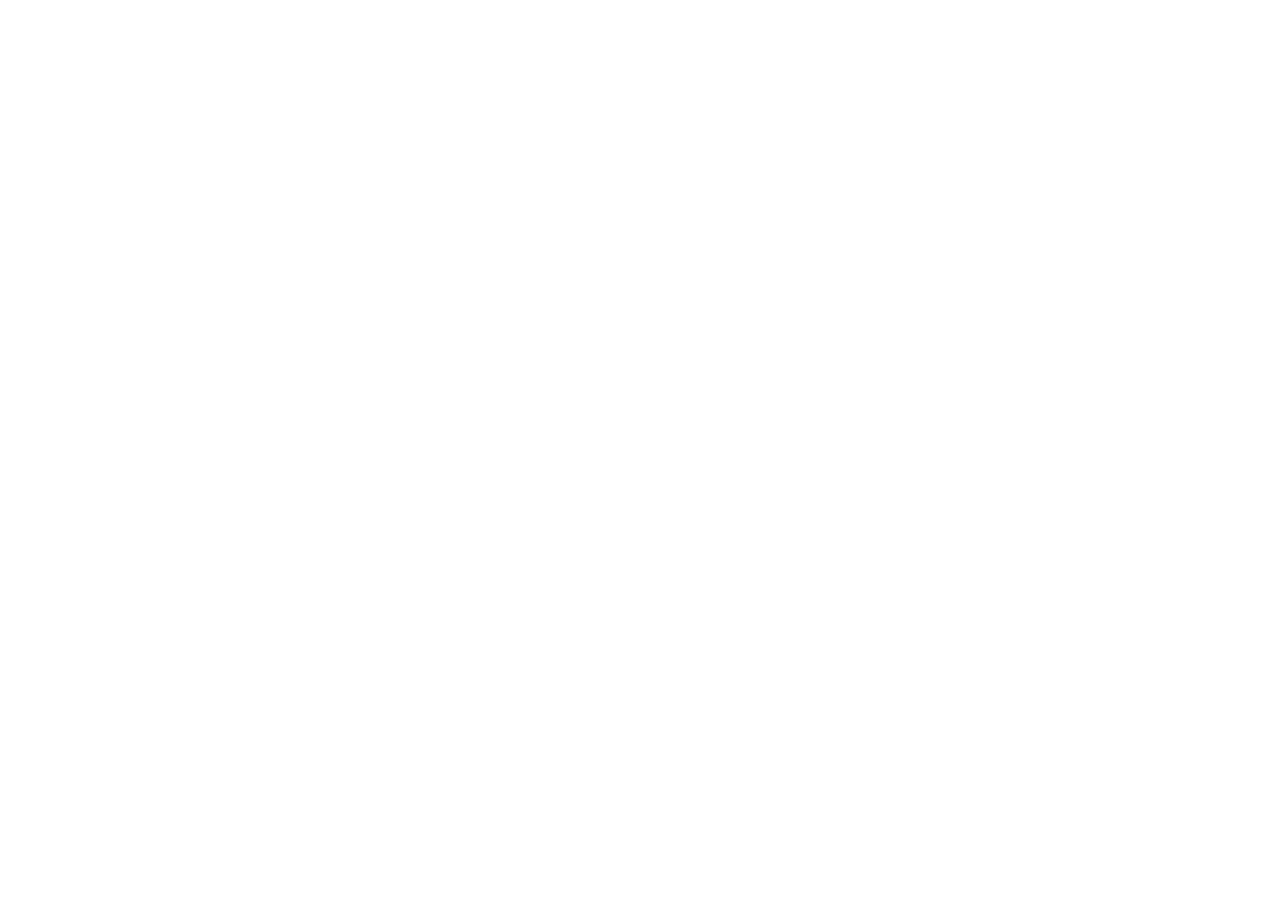
==== infinity-scroll/index.html @ 28ac8ee1 "start infinity scroll project" ====
<!DOCTYPE html>
<html lang="en">
<head>
    <meta charset="UTF-8">
    <meta name="viewport" content="width=device-width, initial-scale=1.0">
    <title>Infinity Scroll</title>
    <link rel="icon" type="image/svg" href="favicon.svg">
    <link rel="stylesheet" href="https://cdnjs.cloudflare.com/ajax/libs/font-awesome/5.15.2/css/all.min.css">
    <link rel="stylesheet" href="style.css">
</head>
<body>
    <!-- Script -->
    <script src="script.js"></script>
</body>
</html>
---- infinity-scroll/style.css ----
html {
    box-sizing: border-box;
    /* prevents padding from adding extra width or height to the page */
}

body {
    margin: 0;
    min-height: 100vh;
    /* vh = viewport height / body takes the entire height of the viewport */
}
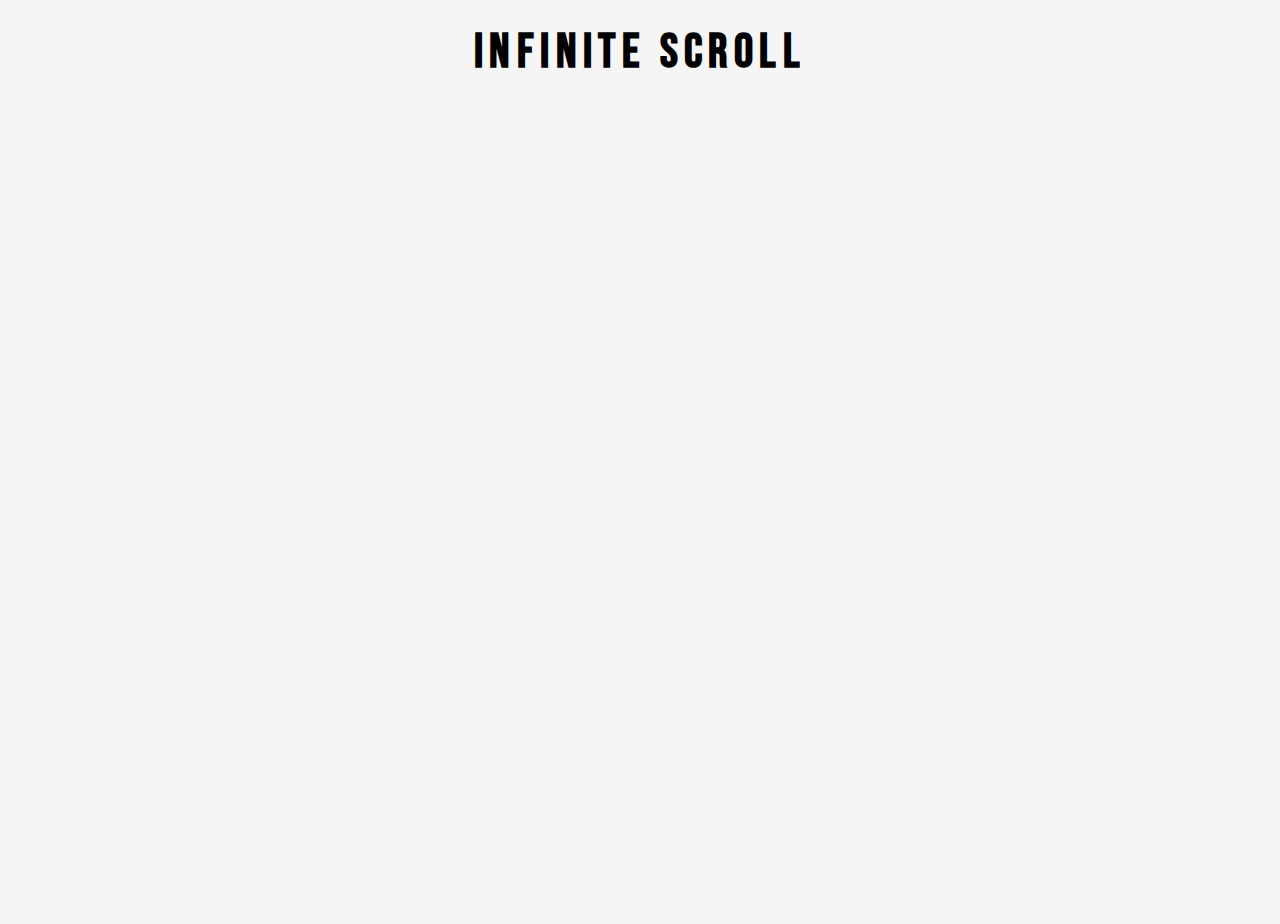
==== commit 66126ed2: "create html elements and add CSS for infinity-scroll project" ====
--- a/infinity-scroll/index.html
+++ b/infinity-scroll/index.html
@@ -9,6 +9,20 @@
     <link rel="stylesheet" href="style.css">
 </head>
 <body>
+    <!-- Title -->
+    <h1>Infinite Scroll</h1>
+
+    <!-- Loader -->
+    <div class="loader" id="loader" hidden>
+        <img src="loading.svg" alt="">
+    </div>
+    <!-- Image Container -->
+    <div class="image-container" id="image-container">
+        <img src="https://images.unsplash.com/photo-1608809421615-c5a1a3263893?ixlib=rb-1.2.1&ixid=MXwxMjA3fDB8MHxwaG90by1wYWdlfHx8fGVufDB8fHw%3D&auto=format&fit=crop&w=882&q=80" alt="">
+        <img src="https://images.unsplash.com/photo-1567582637367-a813b61c1df1?ixid=MXwxMjA3fDB8MHxwaG90by1wYWdlfHx8fGVufDB8fHw%3D&ixlib=rb-1.2.1&auto=format&fit=crop&w=2100&q=80" alt="">
+        <img src="https://images.unsplash.com/photo-1601403607678-6d6515e458ef?ixid=MXwxMjA3fDB8MHx0b3BpYy1mZWVkfDIzfExwWnpVdVFhODBRfHxlbnwwfHx8&ixlib=rb-1.2.1&auto=format&fit=crop&w=900&q=60" alt="">
+        <img src="https://images.unsplash.com/photo-1610641817203-ae190508a9e2?ixid=MXwxMjA3fDB8MHx0b3BpYy1mZWVkfDI5fExwWnpVdVFhODBRfHxlbnwwfHx8&ixlib=rb-1.2.1&auto=format&fit=crop&w=900&q=60" alt="">
+    </div>
     <!-- Script -->
     <script src="script.js"></script>
 </body>
--- a/infinity-scroll/style.css
+++ b/infinity-scroll/style.css
@@ -1,3 +1,5 @@
+@import url('https://fonts.googleapis.com/css2?family=Bebas+Neue&display=swap');
+
 html {
     box-sizing: border-box;
     /* prevents padding from adding extra width or height to the page */
@@ -6,5 +8,53 @@
 body {
     margin: 0;
     min-height: 100vh;
-    /* vh = viewport height / body takes the entire height of the viewport */
+    font-family: Bebas Neue, sans-serif;
+    background: whitesmoke;
+}
+
+h1 {
+    text-align: center;
+    margin-top: 1.5rem;
+    margin-bottom: 1rem;
+    font-size: 3rem;
+    letter-spacing: 0.4rem;
+}
+
+.loader {
+    position: fixed;
+    top: 0;
+    bottom: 0;
+    left: 0;
+    right: 0;
+    background: rgba(255, 255, 255, 0.7);
+}
+
+.loader img {
+    position: fixed;
+    top: 50%;
+    left: 50%;
+    transform: translate(-50%, -50%);
+}
+
+.image-container {
+    margin: 1rem 30%;
+}
+
+.image-container img {
+    width: 100%;
+    margin-top: 0.4rem;
+}
+
+@media screen and (max-width: 600px) {
+    h1 {
+        font-size: 2.5rem;
+    }
+
+    .image-container {
+        margin: 1rem;
+    }
+
+    .image-container img {
+        margin-top: 0.4rem;
+    }
 }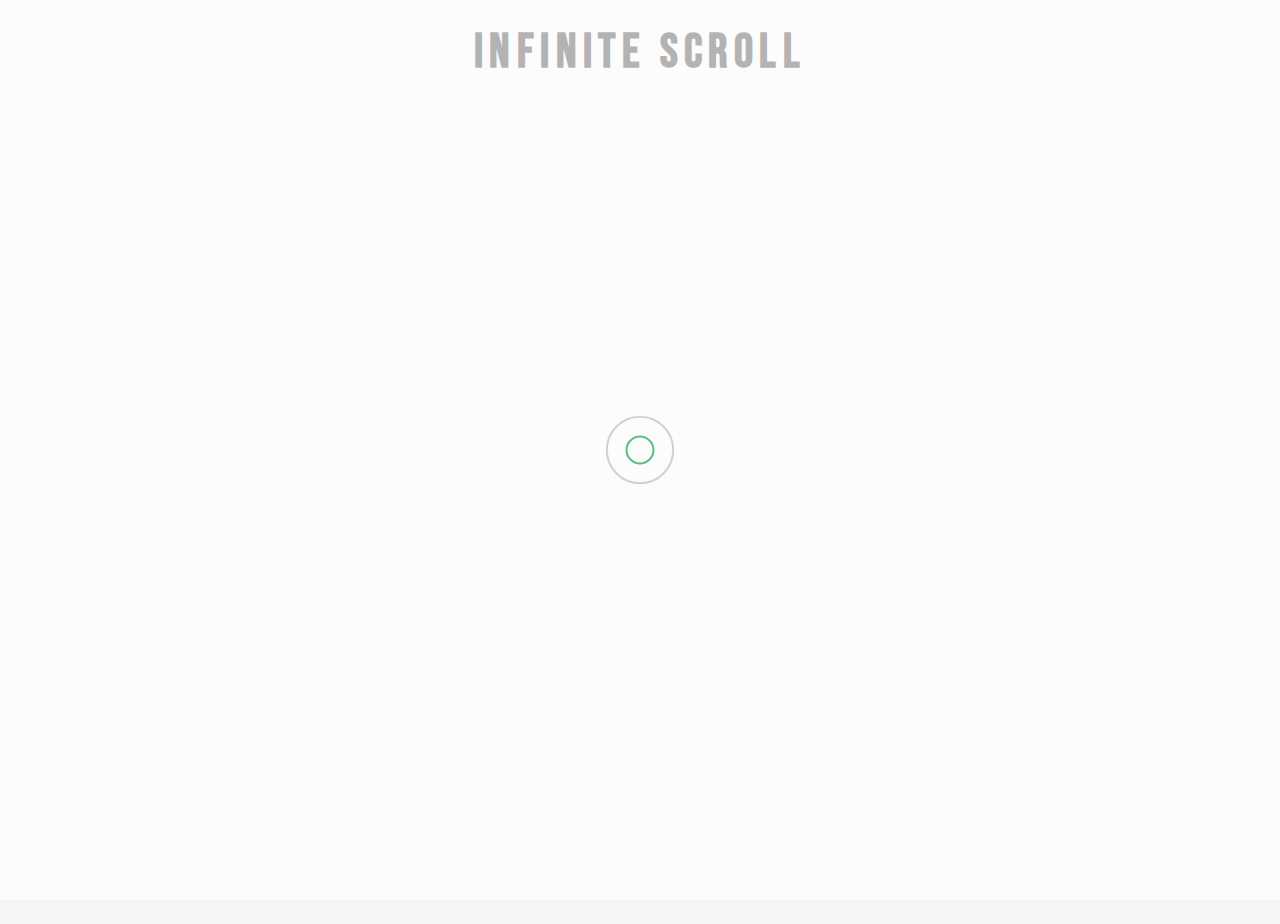
==== commit 1bfaabe0: "set loader animation for the first load" ====
--- a/infinity-scroll/index.html
+++ b/infinity-scroll/index.html
@@ -13,15 +13,12 @@
     <h1>Infinite Scroll</h1>
 
     <!-- Loader -->
-    <div class="loader" id="loader" hidden>
+    <div class="loader" id="loader">
         <img src="loading.svg" alt="">
     </div>
     <!-- Image Container -->
     <div class="image-container" id="image-container">
-        <img src="https://images.unsplash.com/photo-1608809421615-c5a1a3263893?ixlib=rb-1.2.1&ixid=MXwxMjA3fDB8MHxwaG90by1wYWdlfHx8fGVufDB8fHw%3D&auto=format&fit=crop&w=882&q=80" alt="">
-        <img src="https://images.unsplash.com/photo-1567582637367-a813b61c1df1?ixid=MXwxMjA3fDB8MHxwaG90by1wYWdlfHx8fGVufDB8fHw%3D&ixlib=rb-1.2.1&auto=format&fit=crop&w=2100&q=80" alt="">
-        <img src="https://images.unsplash.com/photo-1601403607678-6d6515e458ef?ixid=MXwxMjA3fDB8MHx0b3BpYy1mZWVkfDIzfExwWnpVdVFhODBRfHxlbnwwfHx8&ixlib=rb-1.2.1&auto=format&fit=crop&w=900&q=60" alt="">
-        <img src="https://images.unsplash.com/photo-1610641817203-ae190508a9e2?ixid=MXwxMjA3fDB8MHx0b3BpYy1mZWVkfDI5fExwWnpVdVFhODBRfHxlbnwwfHx8&ixlib=rb-1.2.1&auto=format&fit=crop&w=900&q=60" alt="">
+
     </div>
     <!-- Script -->
     <script src="script.js"></script>
